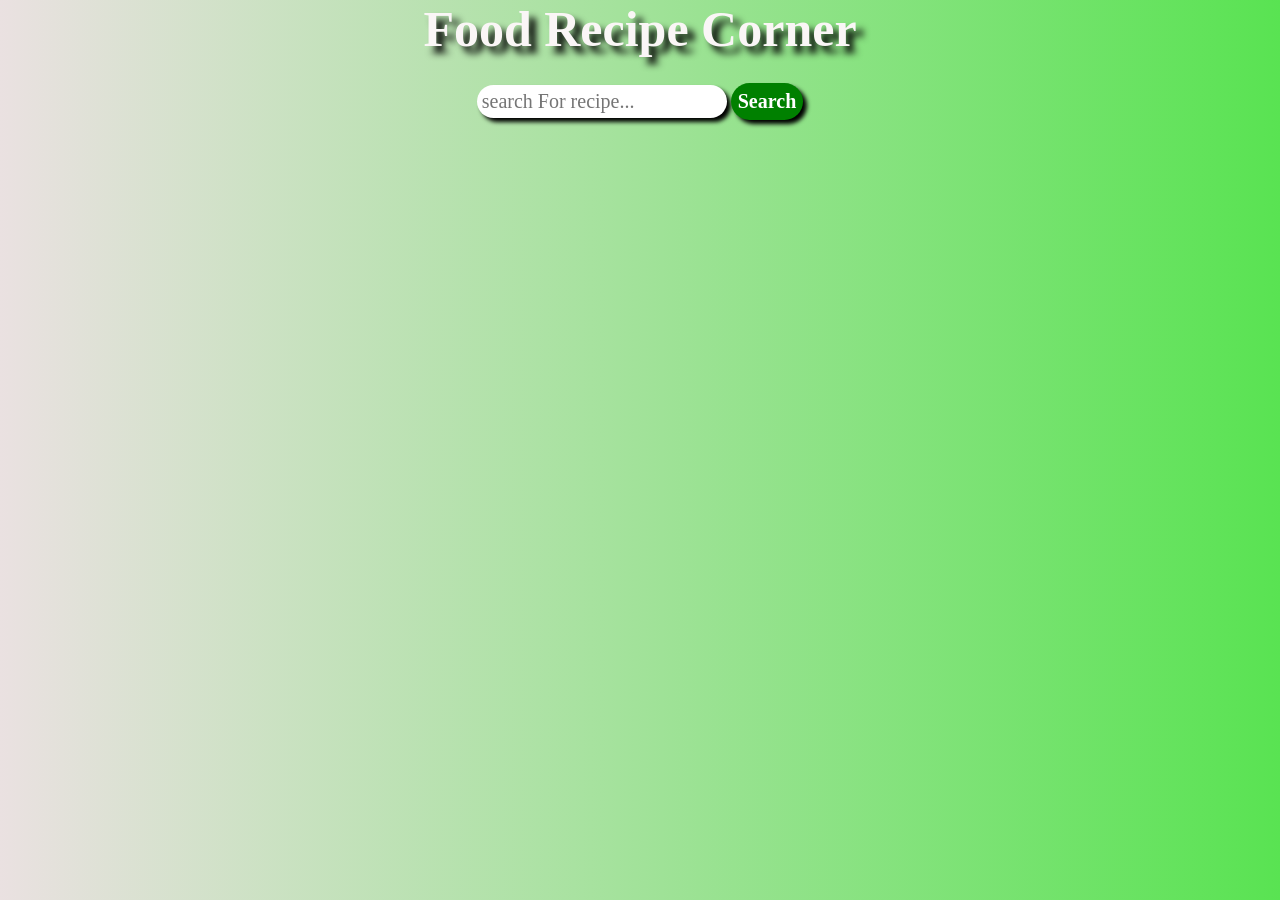
==== index.html @ 78edfacd "Initial commit - Food Recipe Project" ====
<!DOCTYPE html>
<html lang="en">

<head>
    <meta charset="UTF-8">
    <meta name="viewport" content="width=device-width, initial-scale=1.0">
    <link rel="stylesheet" href="style.css">
    <title>Food Recipe Corner</title>
</head>

<body id="grad">
    <header>

        <div class="navbar">
            <h1>Food Recipe Corner</h1>
        </div>

        <div class="navbar-2">
            <!-- <a href="Save" id="Save">Save Recipe</a>
            <a href="about">About</a> -->
            <input type="text" id="searchBox" placeholder="search For recipe..." class="searchBox">
            <button class="searchbtn">Search</button>
        </div>

        <div class="container">

        </div>

    </header>

    <script src="script.js"></script>
</body>

</html>
---- style.css ----
* {
  margin: 0px;
  padding: 0px;
  font-family: Cambria, Cochin, Georgia, Times, 'Times New Roman', serif;
}

body {
 
}

body::-webkit-scrollbar {
  display: none;
}

#grad {
  background-image: linear-gradient(to right, rgb(234, 225, 225), rgb(89, 227, 82));
}



/* .navbar h1 {
  height: 75px;
  animation-name: lefttoright;
  animation-duration: 10s;
  animation-iteration-count: infinite;
  animation-timing-function: linear;
  display:block;
  position:relative;
  background-color: rgb(15, 15, 15);
}

@keyframes lefttoright {
  from {
    transform: translate(-450px);
  }

  to {
    transform: translate(1500px);
  }
} */

.navbar {
  justify-content: center;
  align-items: center;
  text-align: center;
  font-size: 25px;
  font-weight: bolder;
  text-shadow: 7px 7px 7px rgb(0, 0, 0);
  color: rgb(250, 246, 246);
}

.navbar-2 {
  justify-content:center;
  align-items: center;
  text-align: center;
  margin-top: 25px;
}

.navbar-2 input {
  font-size: 20px;
  border: 0px solid;
  padding: 5px;
  border-radius: 20px;
  box-shadow: 4px 4px 4px black;
  outline: none;
  justify-content: space-between;
}

.navbar-2 input:hover {
  border: none;
}

.navbar-2 button {
  font-size: 20px;
  font-weight: bolder;
  border: none;
  background-color: green;
  color: white;
  padding: 7px;
  border-radius: 20px;
  cursor: pointer;
  box-shadow: 4px 4px 4px black;
}

.navbar-2 a{
  color: rgb(251, 250, 250);
  text-decoration: none;
  font-size: 30px;
  font-weight:900;
}


/* .navbar-2 input:hover{
  border:5px solid black;
} */

.container {
  text-align: center;
  display: grid;
  grid-template-columns: repeat(auto-fit, minmax(300px, 1fr));
  grid-gap: 40px;
  width: 80%;
  margin: 10px auto;
  padding: 20px;
  place-items: center;
}

.recipe {
  /* background-color: rgb(121, 188, 121); */
  background-color: white;
  border-radius: 10px;
  display: flex;
  flex-direction: column;
  cursor: pointer;
  max-width: 315px;
  box-shadow: 4px 4px 4px black;
}

.recipe:hover {
  box-shadow: 10px 10px 10px black;

}

.recipe h3 {
  font-size: 20px;
  overflow-y: scroll;
  height: 25px;

}

.recipe h3::-webkit-scrollbar {
  display: none;
}

.recipe image {
  height: 300px;
  border-radius: 10px;
}

.recipe button {
  font-size: 20px;
  font-weight: 700;
  padding: 7px;
  border-radius: 5px;
  cursor: pointer;
  margin: 10px auto;
  background-color: rgb(89, 227, 82);
}
/* 
.recipe button a{
  text-decoration: none;
  color: rgb(0, 0, 0);
} */
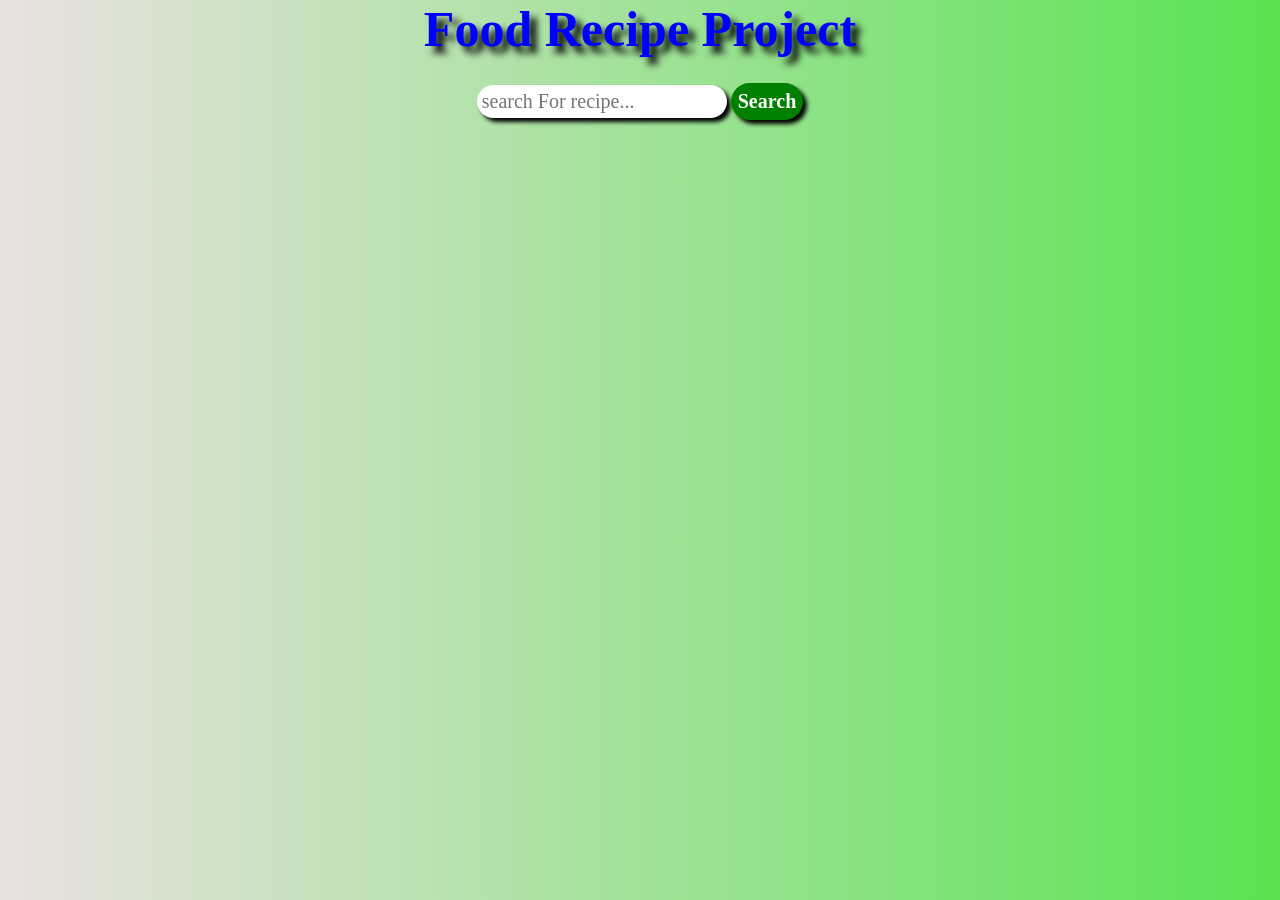
==== commit 5425e6fc: "update food recipe project" ====
--- a/index.html
+++ b/index.html
@@ -12,7 +12,7 @@
     <header>
 
         <div class="navbar">
-            <h1>Food Recipe Corner</h1>
+            <h1>Food Recipe Project</h1>
         </div>
 
         <div class="navbar-2">
--- a/style.css
+++ b/style.css
@@ -46,7 +46,7 @@
   font-size: 25px;
   font-weight: bolder;
   text-shadow: 7px 7px 7px rgb(0, 0, 0);
-  color: rgb(250, 246, 246);
+  color: blue;
 }
 
 .navbar-2 {
@@ -150,4 +150,4 @@
 .recipe button a{
   text-decoration: none;
   color: rgb(0, 0, 0);
-} */+} */
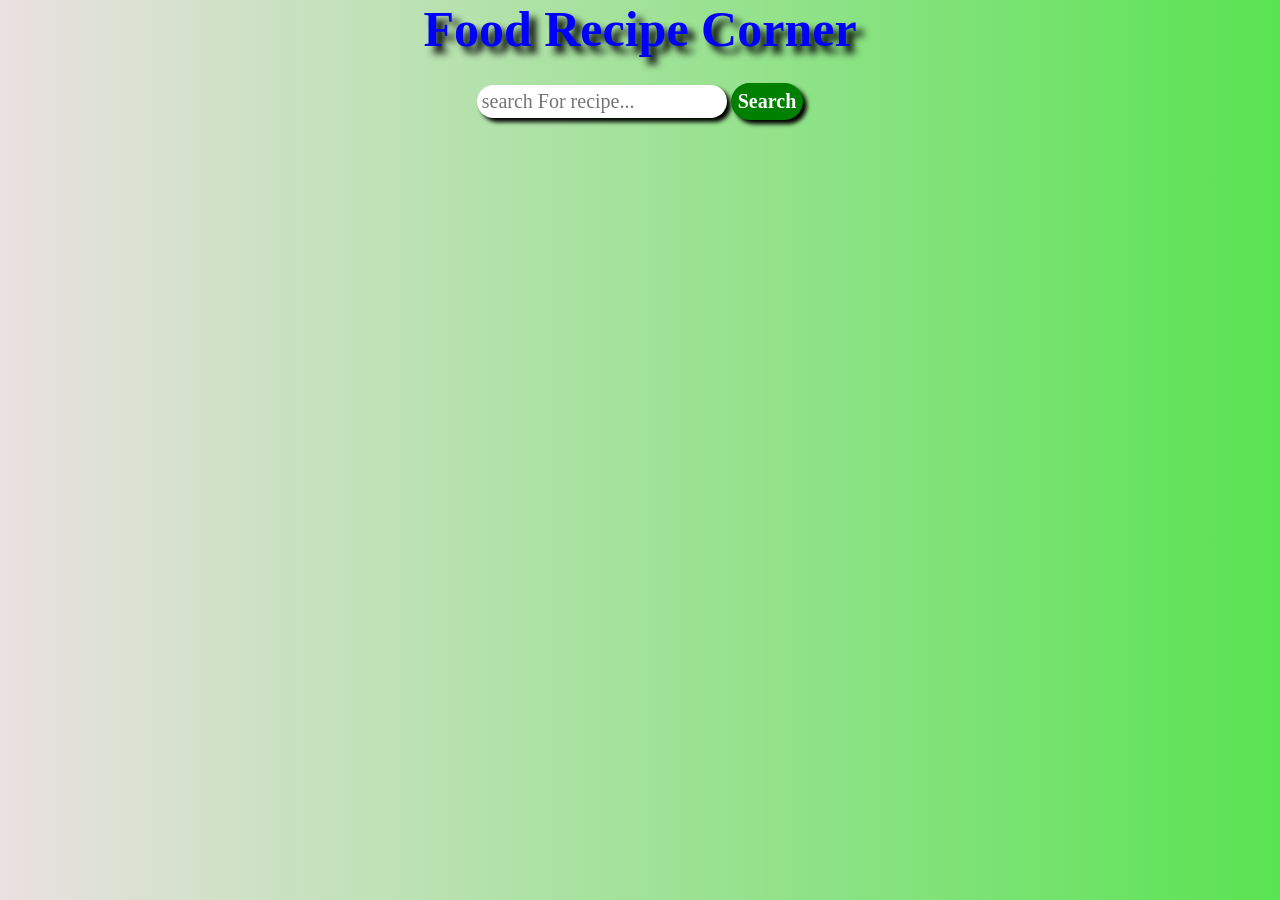
==== commit bc0a3861: "update food recipe project" ====
--- a/index.html
+++ b/index.html
@@ -12,7 +12,7 @@
     <header>
 
         <div class="navbar">
-            <h1>Food Recipe Project</h1>
+            <h1>Food Recipe Corner</h1>
         </div>
 
         <div class="navbar-2">
